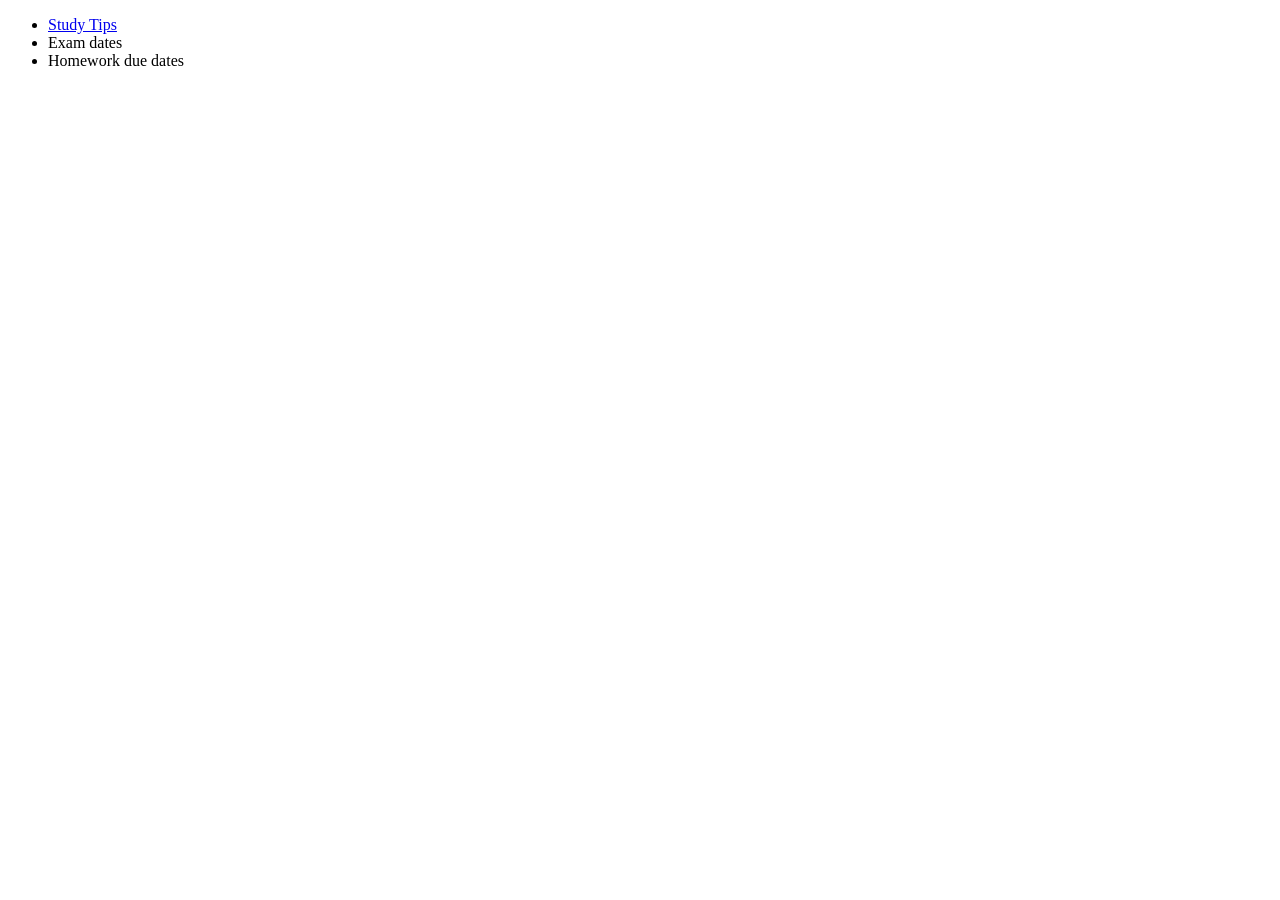
==== Test/exams.html @ d0c703a7 "pages created,menu started" ====
<!DOCTYPE html>
<html>
<head>
    <link rel="stylesheet" href="main.css">
    <title>Study helper toolkit</title>
</head>
<body>
    <ul>
        <li><a href="tips.html">Study Tips</a></li>
        <li>Exam dates</li>
        <li>Homework due dates</li>
    </ul>

</body>
</html>
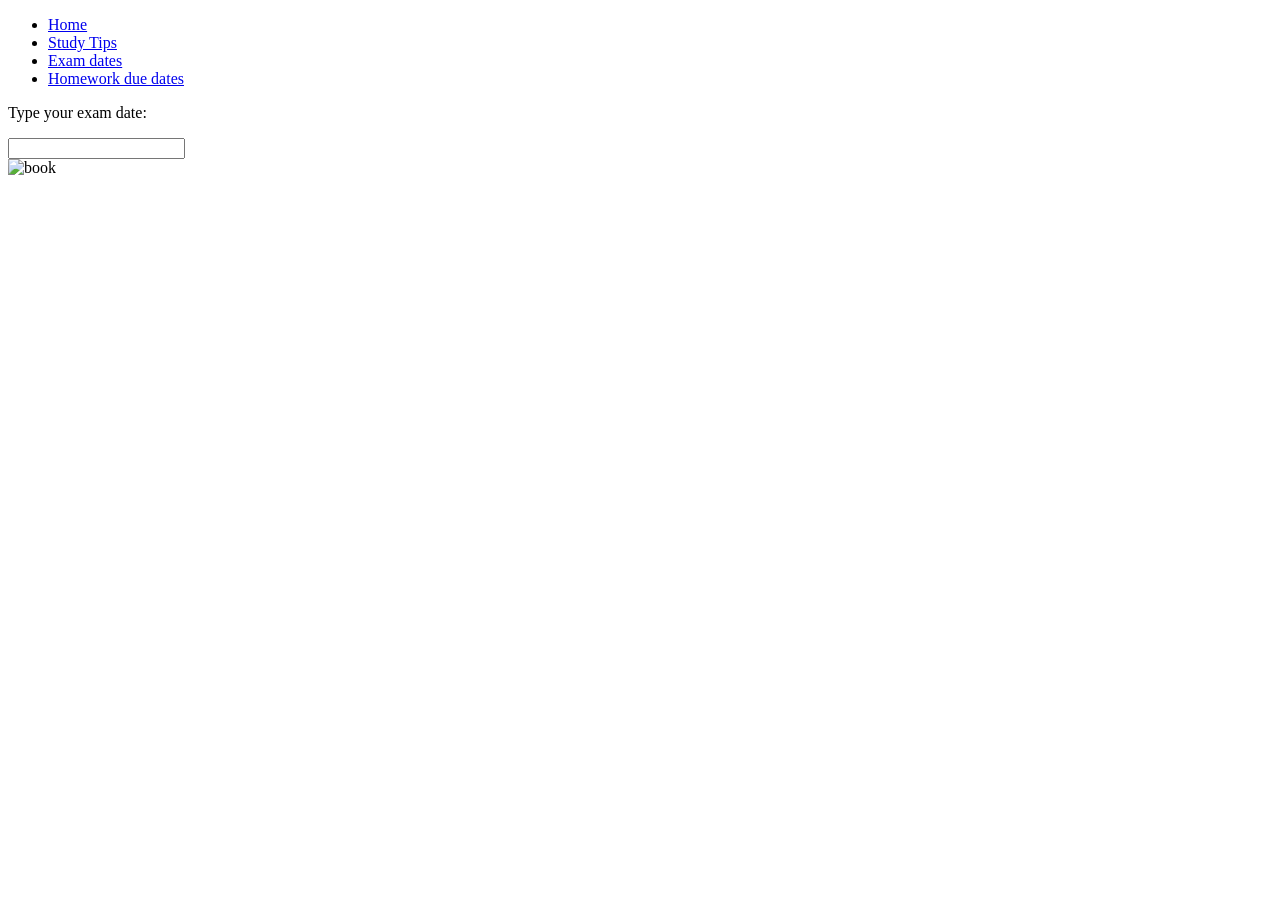
==== commit 9e012888: "final" ====
--- a/Test/exams.html
+++ b/Test/exams.html
@@ -5,11 +5,18 @@
     <title>Study helper toolkit</title>
 </head>
 <body>
-    <ul>
-        <li><a href="tips.html">Study Tips</a></li>
-        <li>Exam dates</li>
-        <li>Homework due dates</li>
-    </ul>
-
+    <div class='navbar'>
+        <ul>
+            <li><a href="index.html">Home</a></li>
+            <li><a href="tips.html">Study Tips</a></li>
+            <li><a href="exams.html">Exam dates</a></li>
+            <li><a href="homework.html">Homework due dates</a></li>
+        </ul>
+    </div>
+<div class="exams">
+    <p>Type your exam date:</p>
+    <input type="text">
+</div>
+<div class="icon"><img src="https://encrypted-tbn0.gstatic.com/images?q=tbn:ANd9GcQzagXRWX89--k12Old7eKllMTPqzY4BSsdxRT0dee_dw&s=10" alt="book"></div>
 </body>
 </html>
